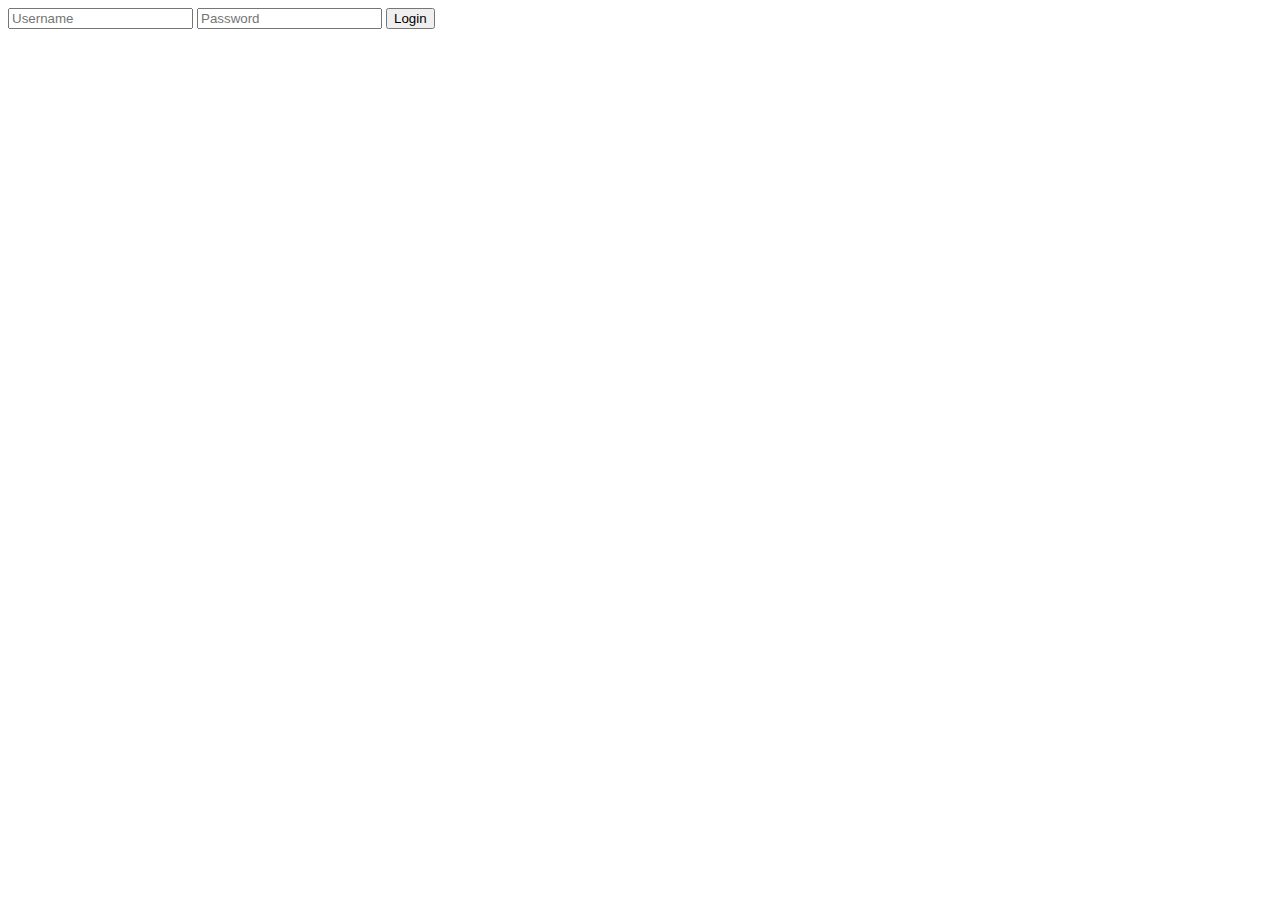
==== index.html @ 2b744dc5 "Add index.html and memory-game-admin.html" ====
<!DOCTYPE html>
<html lang="en">

<head>
    <meta charset="UTF-8">
    <meta name="viewport" content="width=device-width, initial-scale=1.0">
    <title>Document</title>
</head>

<body>
    <input type="text" id="username" placeholder="Username">
    <input type="password" id="password" placeholder="Password">    
    <input type="button" value="Login" onclick="login()">
    <script>
        async function login() {
            const username = document.getElementById("username").value;
            const password = document.getElementById("password").value;
            const request = new Request("http://localhost:8000/game_admin/login/", {
                method: "POST",
                headers: {
                    "Content-Type": "application/json",
                },
                body: JSON.stringify({ username: username, password: password }),
            });
    
            // const request2 = request.clone();
    
           fetch(request)
                .then((response) => {
                    console.log(response);
                    return response.json();
                })
                .then((data) => {
                    // Copy thoken1 and token2 from the data object to the cookie
                    document.cookie = `token1=${data.token1}`;
                    document.cookie = `token2=${data.token2}`;
                    // Redirect to memory-game-admin.html
                    window.location.href = "memory-game-admin.html";
                })
                .catch((error) => {
                    console.log(error);
                });
        }
    </script>
</body>

</html>
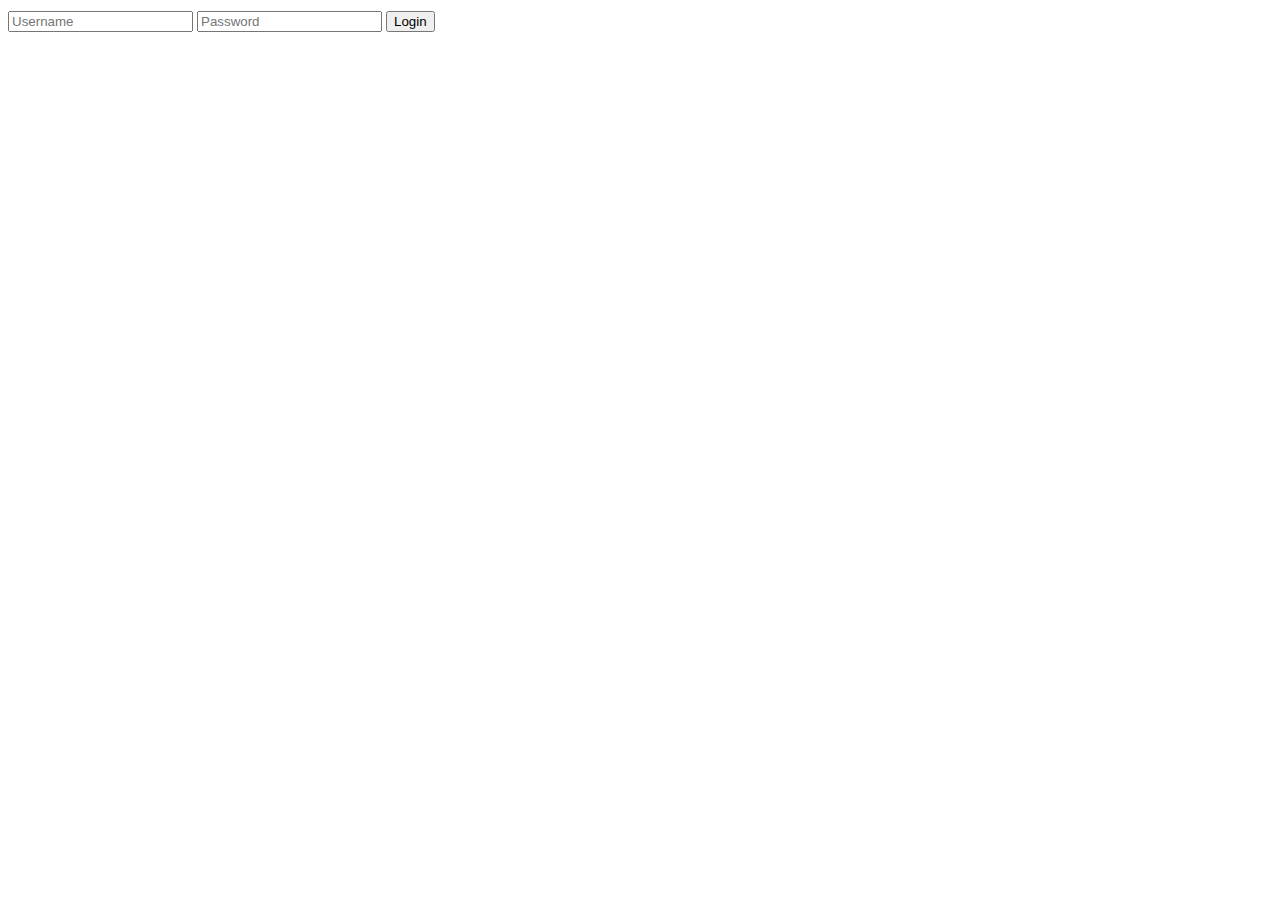
==== commit 6bfb17db: "In index.html: use apiController.login() instead of sending the request in the nline script" ====
--- a/index.html
+++ b/index.html
@@ -5,43 +5,32 @@
     <meta charset="UTF-8">
     <meta name="viewport" content="width=device-width, initial-scale=1.0">
     <title>Document</title>
+
 </head>
 
 <body>
     <input type="text" id="username" placeholder="Username">
     <input type="password" id="password" placeholder="Password">    
     <input type="button" value="Login" onclick="login()">
+    <span id="error-message" style="color:red; font-size:20px;"></span>
     <script>
         async function login() {
             const username = document.getElementById("username").value;
             const password = document.getElementById("password").value;
-            const request = new Request("http://localhost:8000/game_admin/login/", {
-                method: "POST",
-                headers: {
-                    "Content-Type": "application/json",
-                },
-                body: JSON.stringify({ username: username, password: password }),
+            
+            let promise = apiController.login({username, password});
+            promise.then((data) => {
+                // Redirect to playlists.html
+                window.location.href = "playlists.html";
+            })
+            .catch((error) => {
+                // Display error message
+                document.getElementById("error-message").innerText = error;
             });
-    
-            // const request2 = request.clone();
-    
-           fetch(request)
-                .then((response) => {
-                    console.log(response);
-                    return response.json();
-                })
-                .then((data) => {
-                    // Copy thoken1 and token2 from the data object to the cookie
-                    document.cookie = `token1=${data.token1}`;
-                    document.cookie = `token2=${data.token2}`;
-                    // Redirect to memory-game-admin.html
-                    window.location.href = "memory-game-admin.html";
-                })
-                .catch((error) => {
-                    console.log(error);
-                });
         }
     </script>
+    <!-- load api-controller.js -->
+     <script src="./assets/js/api-controller.js"></script>
 </body>
 
 </html>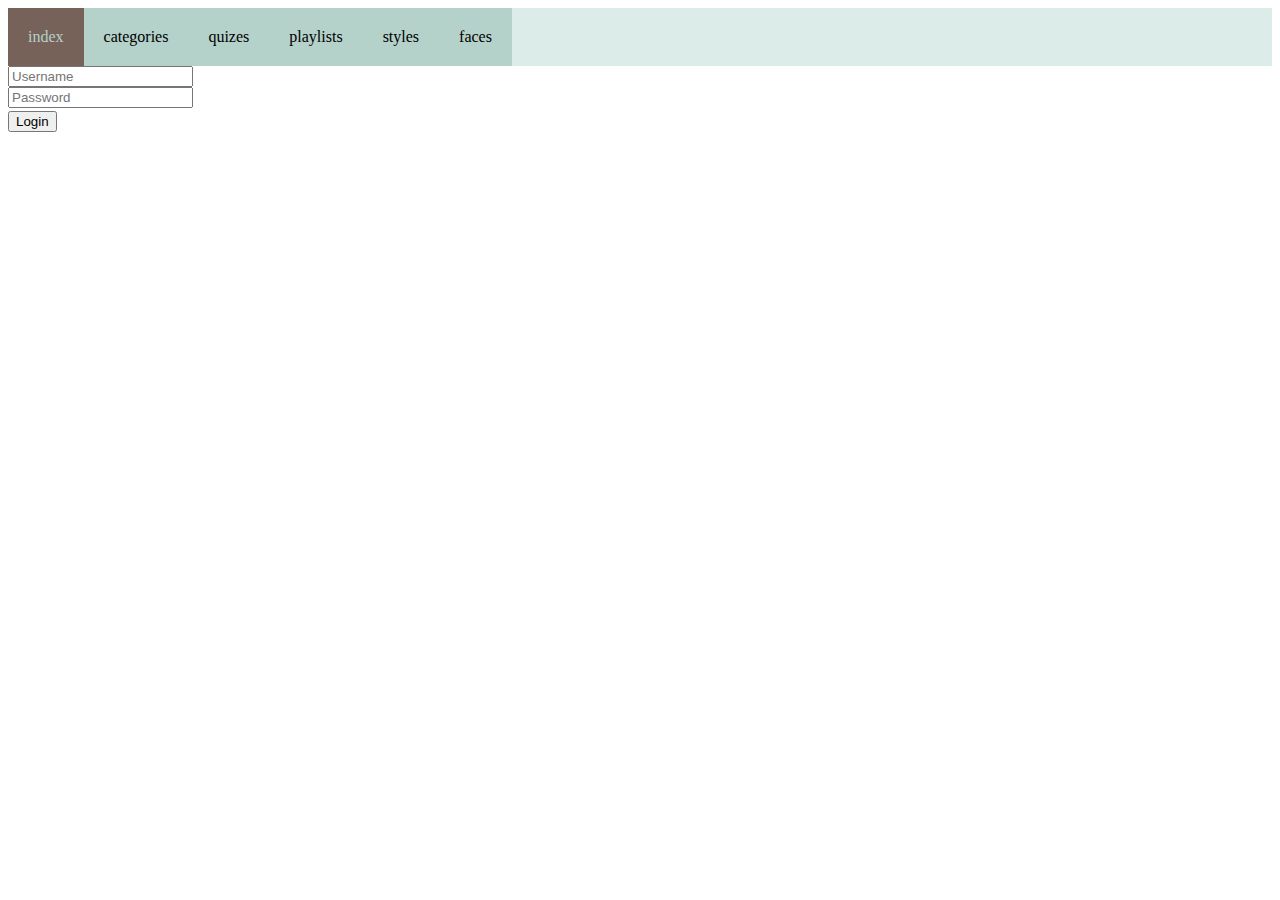
==== commit 219eb7c4: "Rename login.html back to index.html" ====
--- a/index.html
+++ b/index.html
@@ -4,13 +4,18 @@
 <head>
     <meta charset="UTF-8">
     <meta name="viewport" content="width=device-width, initial-scale=1.0">
+    <!-- load navbar.css -->
+    <link rel="stylesheet" href="./assets/css/navbar.css">
     <title>Document</title>
 
 </head>
 
 <body>
-    <input type="text" id="username" placeholder="Username">
-    <input type="password" id="password" placeholder="Password">    
+    <!-- Placeholder div for the Navigation Bar -->
+    <div id="navbar"></div>
+
+    <input type="text" id="username" placeholder="Username"><br>
+    <input type="password" id="password" placeholder="Password"><br>    
     <input type="button" value="Login" onclick="login()">
     <span id="error-message" style="color:red; font-size:20px;"></span>
     <script>
@@ -29,8 +34,12 @@
             });
         }
     </script>
+    <!-- load env.js -->
+    <script src="./assets/js/config.js"></script>
     <!-- load api-controller.js -->
      <script src="./assets/js/api-controller.js"></script>
+     <!-- load loadNavBar.js from assets/js -->
+    <script src="./assets/js/loadNavBar.js"></script>
 </body>
 
 </html>--- a/assets/css/navbar.css
+++ b/assets/css/navbar.css
@@ -0,0 +1,29 @@
+#navbar {
+    background-color: #dcede9;
+    overflow: hidden;
+    display:block;
+    width:100%;
+}
+
+#navbar ul {
+    list-style-type: none;
+    margin: 0;
+    padding: 0;
+}
+
+#navbar li {
+    float: left;
+}
+
+#navbar a {
+    display: block;
+    padding: 20px;
+    background-color: #b4d1ca;
+    color: black;
+    text-decoration: none;
+}
+
+#navbar .active {
+    color : #b4d1ca;
+    background-color: #766259;
+}